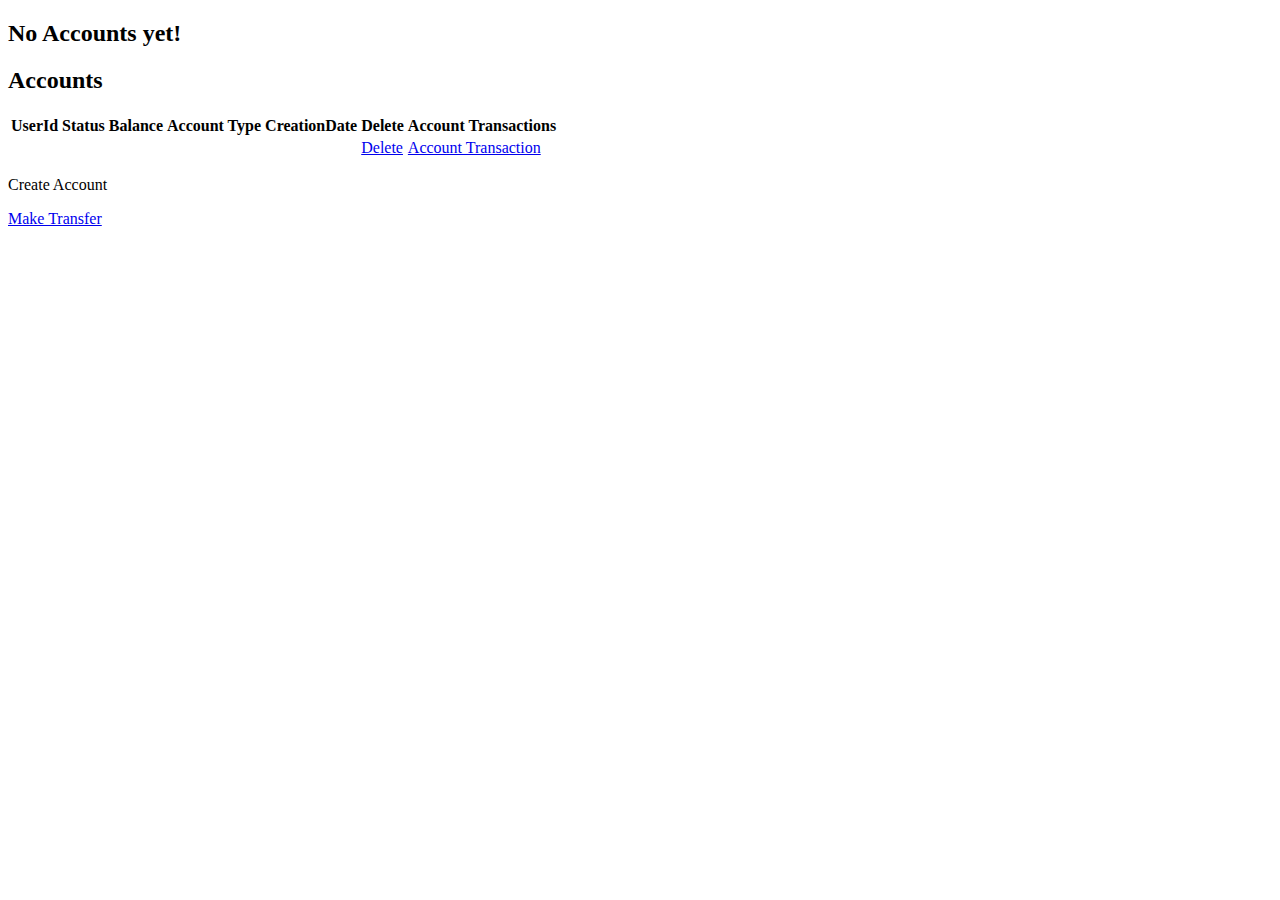
==== src/main/resources/templates/account/index.html @ d619b2fd "Added more thymeleaf values and few new View packages. (HTML and CSS)" ====
<!DOCTYPE html>

<html xmlns:th="http://www.thymeleaf.org">

<head>
  <meta charset="utf-8">
  <meta http-equiv="x-ua-compatible" content="ie=edge">
  <title>Users</title>
  <meta name="viewport" content="width=device-width, initial-scale=1">
  <link rel="stylesheet" href="https://stackpath.bootstrapcdn.com/bootstrap/4.1.3/css/bootstrap.min.css" integrity="sha384-MCw98/SFnGE8fJT3GXwEOngsV7Zt27NXFoaoApmYm81iuXoPkFOJwJ8ERdknLPMO" crossorigin="anonymous">
  <link rel="stylesheet" href="https://use.fontawesome.com/releases/v5.4.1/css/all.css" integrity="sha384-5sAR7xN1Nv6T6+dT2mhtzEpVJvfS3NScPQTrOxhwjIuvcA67KV2R5Jz6kr4abQsz" crossorigin="anonymous">
  <link rel="stylesheet" href="../css/shards.min.css">
</head>

<body>
<div class="container my-5">
  <div class="row">
    <div class="col-md-6">
      <div th:if="${accountList.isEmpty()}">
        <h2>No Accounts yet!</h2>
      </div>
      <div th:unless="${accountList.isEmpty()}">
        <h2 class="my-5">Accounts</h2>
        <table class="table table-striped table-responsive-md">
          <thead>
          <tr>
            <th>UserId</th>
            <th>Status</th>
            <th>Balance</th>
            <th>Account Type</th>
            <th>CreationDate</th>
            <th>Delete</th>
            <th>Account Transactions</th>
          </tr>
          </thead>
          <tbody>
          <tr th:each="account : ${accountList}">
            <td th:text="${account.userId}"></td>
            <td th:text="${account.accountStatus}"></td>
            <td th:text="${account.balance}"></td>
            <td th:text="${account.accountType}"></td>
            <td th:text="${account.creationDate}"></td>
            <td><a class="btn btn-danger" href="#">Delete</a></td>
            <td><a class="btn btn-success" href="#">Account Transaction</a></td>
          </tr>
          </tbody>
        </table>
      </div>
      <p class="my-5"><a th:href="@{/create-account}" class="btn btn-primary">Create Account<i class="fas fa-user-plus ml-2"></i></a></p>
      <p class="my-5"><a href="#" class="btn btn-primary">Make Transfer<i class="fas fa-user-plus ml-2"></i></a></p>
    </div>
  </div>
</div>
</body>
</html>
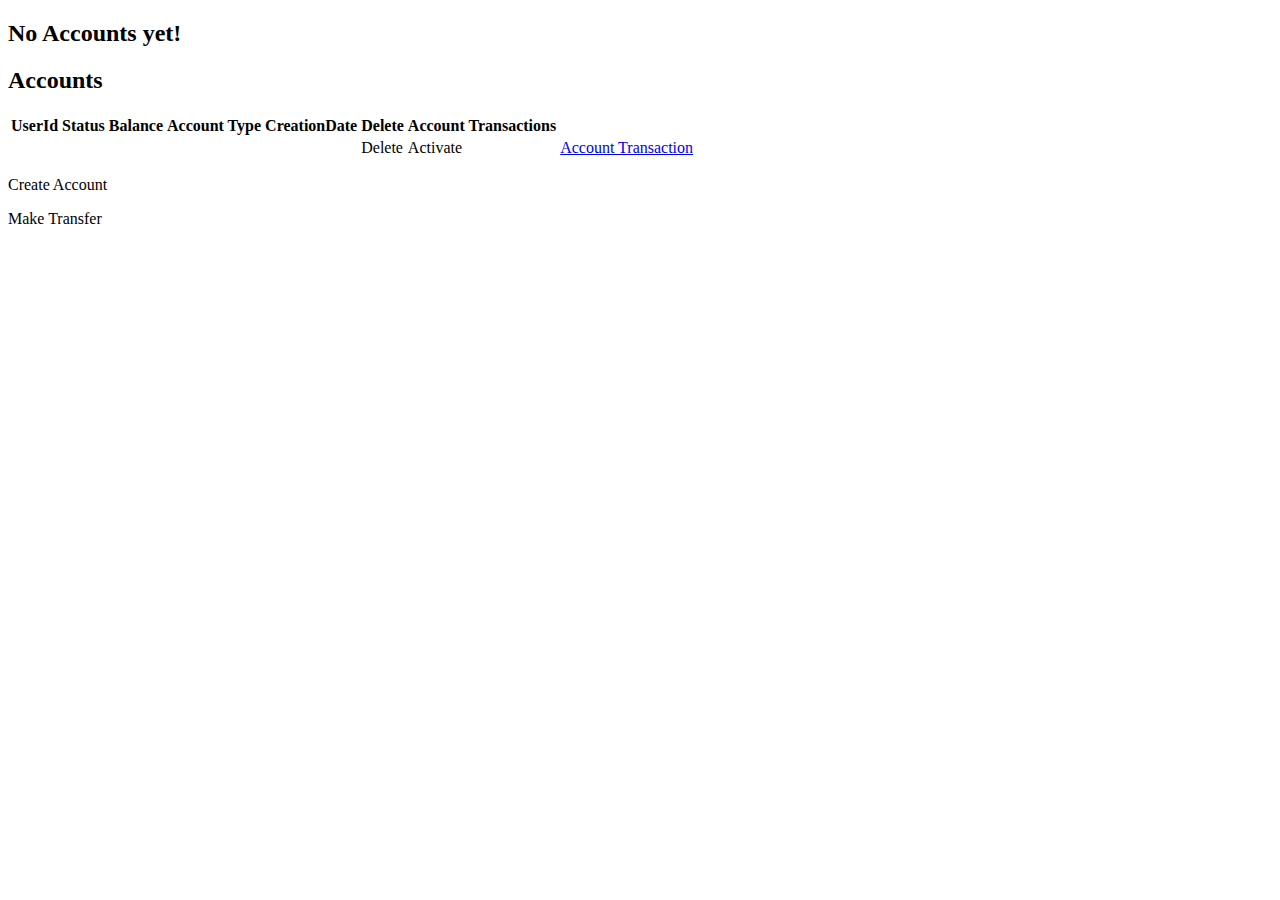
==== commit 0905628e: "Delete and Activate buttons are set up, create-account.html is fixed." ====
--- a/src/main/resources/templates/account/index.html
+++ b/src/main/resources/templates/account/index.html
@@ -40,14 +40,27 @@
             <td th:text="${account.balance}"></td>
             <td th:text="${account.accountType}"></td>
             <td th:text="${account.creationDate}"></td>
-            <td><a class="btn btn-danger" href="#">Delete</a></td>
+
+            <!--            The task starts here, trying to show Delete or Active buttons-->
+            <!----------------------------------------------------------------------------------------------->
+            <!----------------------------------------------------------------------------------------------->
+
+            <td th:if="${account.accountStatus.name().equals('ACTIVE')}">
+              <a class="btn btn-danger" th:href="@{/delete/{id}(id=${account.id})}">Delete</a></td>
+
+            <td th:if="${account.accountStatus.name().equals('DELETED')}">
+              <a class="btn btn-success" th:href="@{/activate/{id}(id=${account.id})}">Activate</a></td>
+
+            <!----------------------------------------------------------------------------------------------->
+            <!--            The task ends here-->
+
             <td><a class="btn btn-success" href="#">Account Transaction</a></td>
           </tr>
           </tbody>
         </table>
       </div>
       <p class="my-5"><a th:href="@{/create-account}" class="btn btn-primary">Create Account<i class="fas fa-user-plus ml-2"></i></a></p>
-      <p class="my-5"><a href="#" class="btn btn-primary">Make Transfer<i class="fas fa-user-plus ml-2"></i></a></p>
+      <p class="my-5"><a th:href="@{/make-transfer}" class="btn btn-primary">Make Transfer<i class="fas fa-user-plus ml-2"></i></a></p>
     </div>
   </div>
 </div>
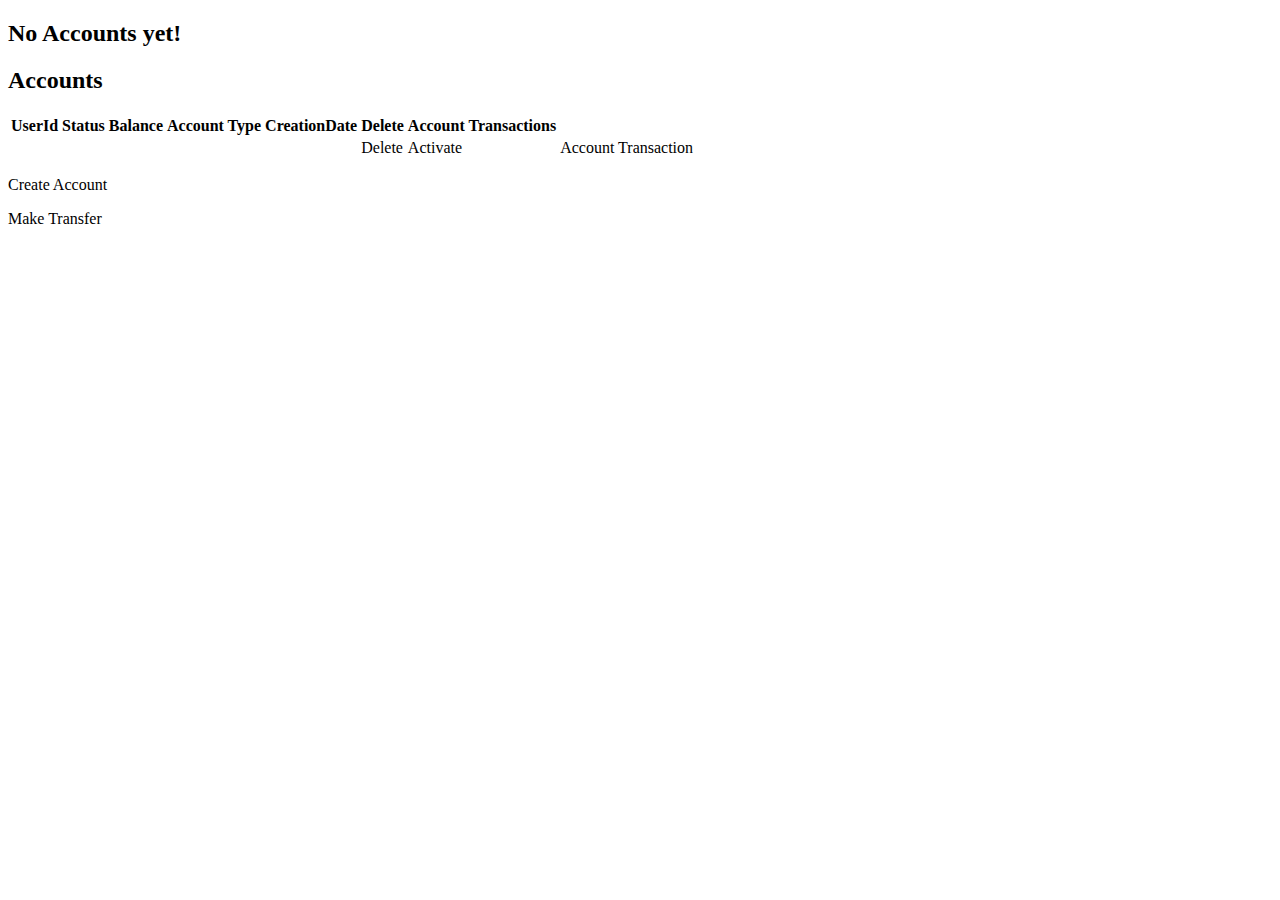
==== commit 411b416d: "This part the transactions were completed, now we can display the transactions based on each user, o" ====
--- a/src/main/resources/templates/account/index.html
+++ b/src/main/resources/templates/account/index.html
@@ -54,7 +54,7 @@
             <!----------------------------------------------------------------------------------------------->
             <!--            The task ends here-->
 
-            <td><a class="btn btn-success" href="#">Account Transaction</a></td>
+            <td><a class="btn btn-success" th:href="@{/transaction/{id}(id=${account.id})}">Account Transaction</a></td>
           </tr>
           </tbody>
         </table>
